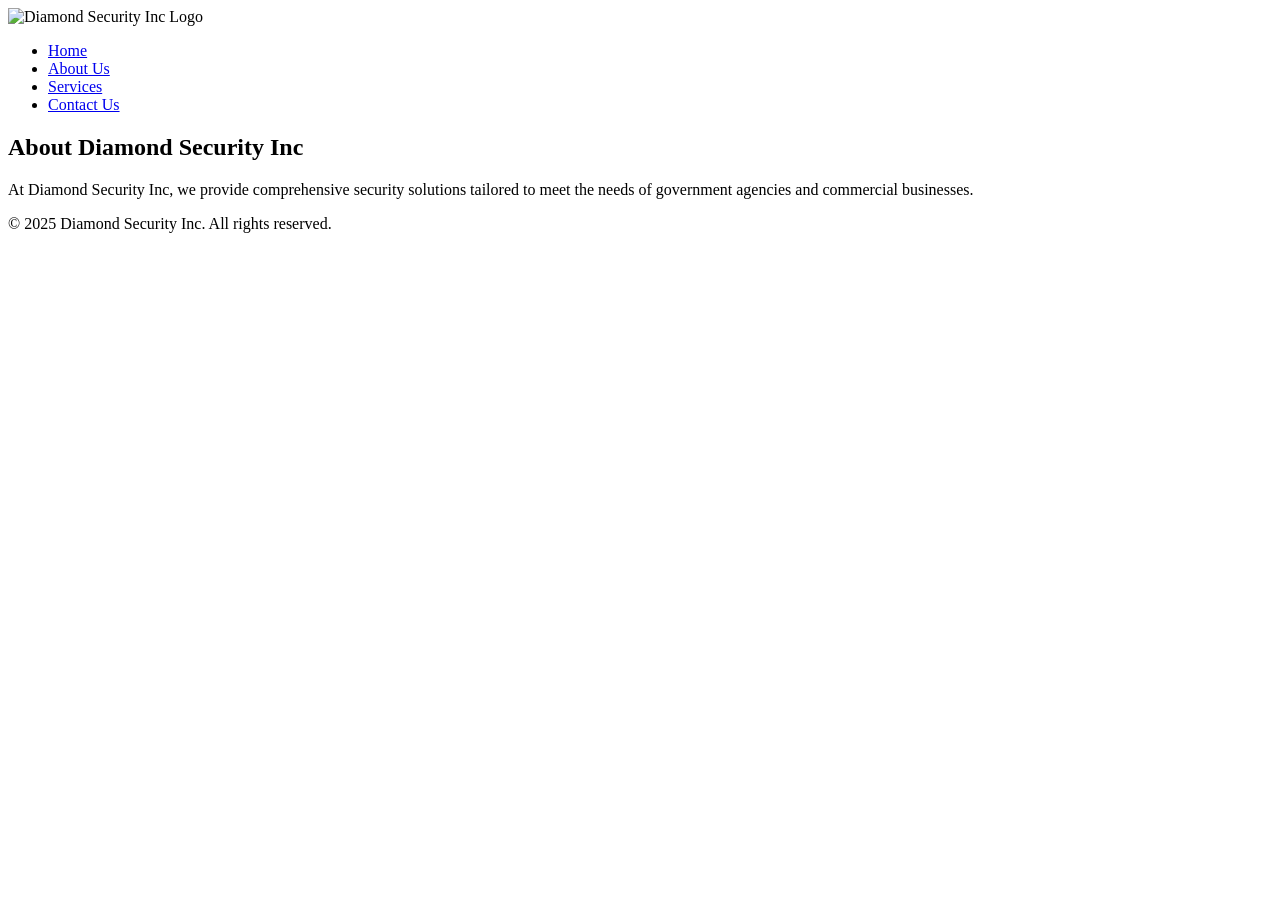
==== about-us.html @ c969f63a "Add files via upload" ====
<!DOCTYPE html>
<html lang="en">
<head>
    <meta charset="UTF-8">
    <meta name="viewport" content="width=device-width, initial-scale=1.0">
    <title>About Us - Diamond Security Inc</title>
    <link rel="stylesheet" href="css/style.css">
</head>
<body>
    <header>
        <img src="images/logo.png" alt="Diamond Security Inc Logo" class="logo">
        <nav>
            <ul>
                <li><a href="index.html">Home</a></li>
                <li><a href="about-us.html">About Us</a></li>
                <li><a href="services.html">Services</a></li>
                <li><a href="contact-us.html">Contact Us</a></li>
            </ul>
        </nav>
    </header>

    <section class="about">
        <h1>About Diamond Security Inc</h1>
        <p>At Diamond Security Inc, we provide comprehensive security solutions tailored to meet the needs of government agencies and commercial businesses.</p>
    </section>

    <footer>
        <p>© 2025 Diamond Security Inc. All rights reserved.</p>
    </footer>
</body>
</html>
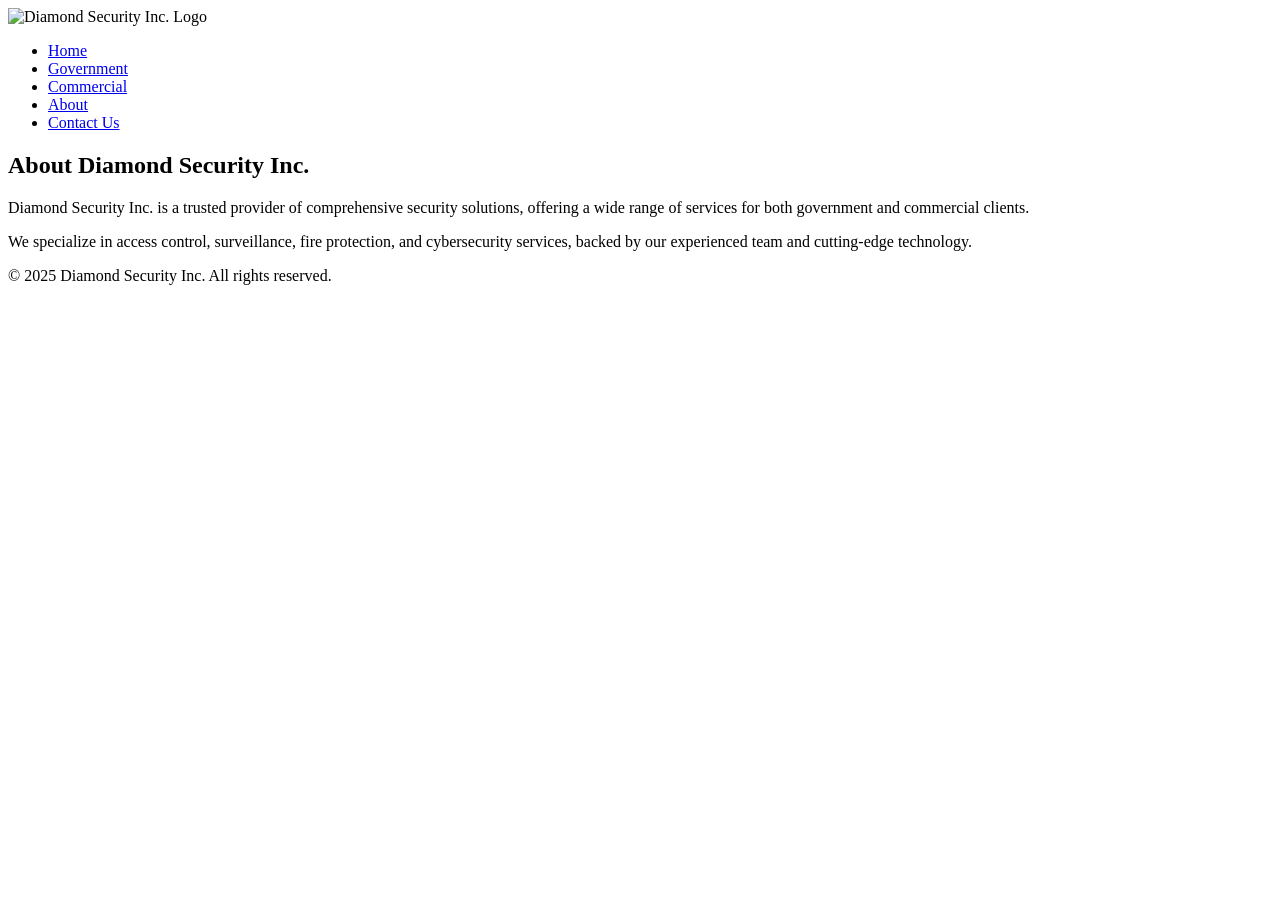
==== commit 89831ba7: "Add files via upload" ====
--- a/about-us.html
+++ b/about-us.html
@@ -3,26 +3,30 @@
 <head>
     <meta charset="UTF-8">
     <meta name="viewport" content="width=device-width, initial-scale=1.0">
-    <title>About Us - Diamond Security Inc</title>
+    <title>About Us - Diamond Security Inc.</title>
     <link rel="stylesheet" href="css/style.css">
 </head>
 <body>
     <header>
-        <img src="images/logo.png" alt="Diamond Security Inc Logo" class="logo">
+        <img src="images/logo.png" alt="Diamond Security Inc. Logo" class="logo">
         <nav>
             <ul>
                 <li><a href="index.html">Home</a></li>
-                <li><a href="about-us.html">About Us</a></li>
-                <li><a href="services.html">Services</a></li>
-                <li><a href="contact-us.html">Contact Us</a></li>
+                <li><a href="government.html">Government</a></li>
+                <li><a href="commercial.html">Commercial</a></li>
+                <li><a href="about.html">About</a></li>
+                <li><a href="contact.html">Contact Us</a></li>
             </ul>
         </nav>
     </header>
 
-    <section class="about">
-        <h1>About Diamond Security Inc</h1>
-        <p>At Diamond Security Inc, we provide comprehensive security solutions tailored to meet the needs of government agencies and commercial businesses.</p>
-    </section>
+    <main>
+        <section class="about">
+            <h1>About Diamond Security Inc.</h1>
+            <p>Diamond Security Inc. is a trusted provider of comprehensive security solutions, offering a wide range of services for both government and commercial clients.</p>
+            <p>We specialize in access control, surveillance, fire protection, and cybersecurity services, backed by our experienced team and cutting-edge technology.</p>
+        </section>
+    </main>
 
     <footer>
         <p>© 2025 Diamond Security Inc. All rights reserved.</p>
